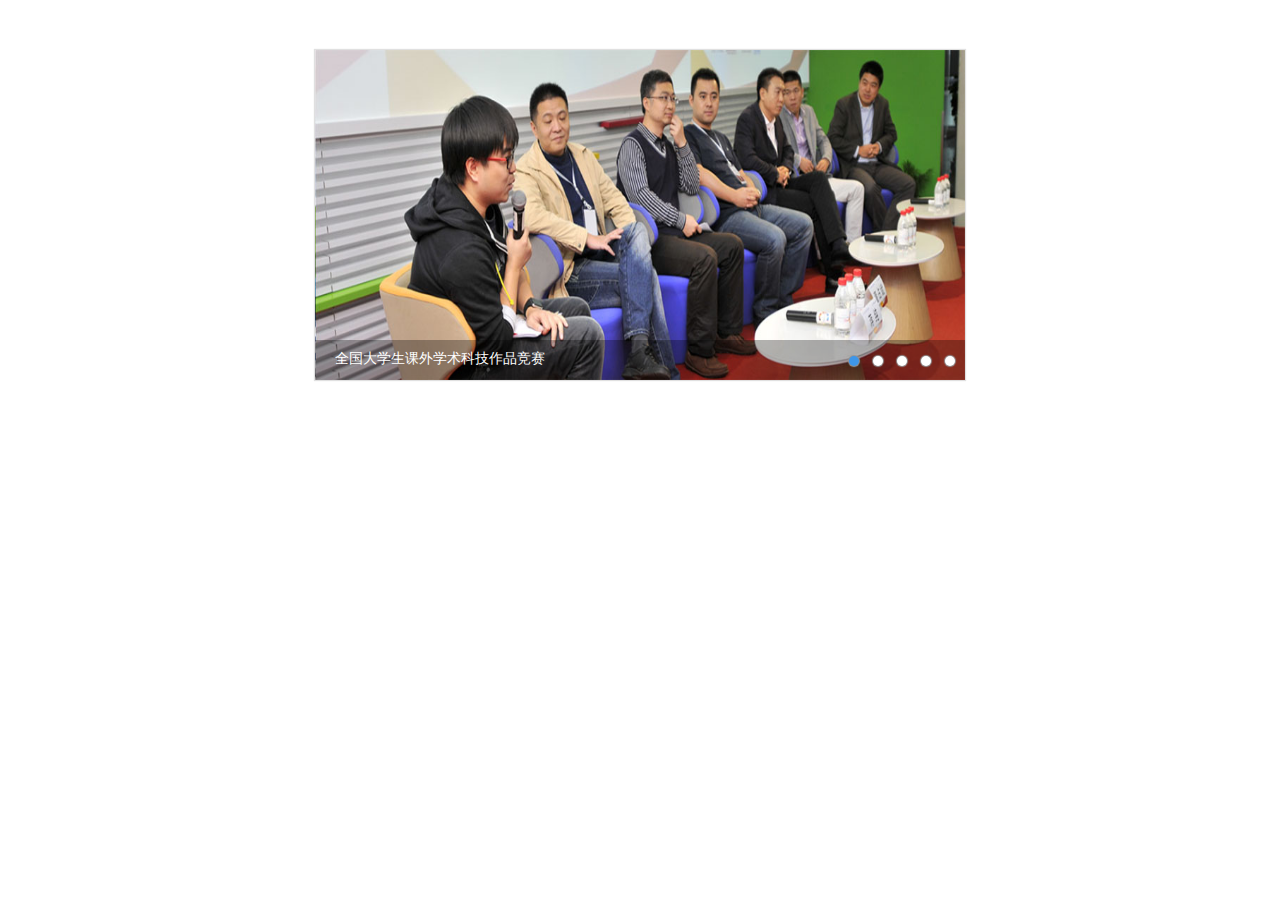
==== index.html @ 3d834607 "new js" ====
<!DOCTYPE html>
<html>
<head lang="en">
    <meta charset="UTF-8">
    <title>挑战杯</title>
    <link rel="stylesheet" type="text/css" href="css/index.css">
</head>
<body>

                <div class="show_imgs">
                    <div class="container">
                        <div id="allImgs">
                            <a href="#"><img src="img/img1.jpg" class="chaImg"></a>
                            <a href="#"><img src="img/img1.jpg" class="chaImg"></a>
                            <a href="#"><img src="img/img1.jpg" class="chaImg"></a>
                            <a href="#"><img src="img/img1.jpg" class="chaImg"></a>
                            <a href="#"><img src="img/img1.jpg" class="chaImg"></a>
                        </div>
                        <div class="img_txt">
                            <a href="#"><p>全国大学生课外学术科技作品竞赛</p></a>
                            <a href="#"><p>2</p></a>
                            <a href="#"><p>3</p></a>
                            <a href="#"><p>4</p></a>
                            <a href="#"><p>5</p></a>
                        </div>
                        <ul>
                            <li></li>
                            <li></li>
                            <li></li>
                            <li></li>
                            <li></li>
                        </ul>
                    </div>
                </div>

</body>
<script src="jquery/js/jquery-1.8.3.min.js"></script>
<script src="jquery/js/changeImgs.js"></script>
</html>
---- css/index.css ----
a {
  text-decoration: none;
}
ul {
  list-style-type: none;
}
.show_imgs {
  width: 650px;
  height: 330px;
  margin: 50px auto 0 auto;
}
.show_imgs .container {
  position: relative;
  -webkit-box-shadow: 0 0 1px 1px #e0e0e0;
  -moz-box-shadow: 0 0 1px 1px #e0e0e0;
  box-shadow: 0 0 1px 1px #e0e0e0;
  width: 100%;
  height: 100%;
  overflow: hidden;
}
.show_imgs .container #allImgs {
  width: 500%;
  height: 100%;
  overflow: hidden;
  position: absolute;
  left: 0;
}
.show_imgs .container #allImgs .chaImg {
  height: 100%;
  float: left;
  width: 650px;
  padding: 0;
  border: 0;
}
.show_imgs .container .img_txt {
  width: 100%;
  height: 40px;
  background-color: #999999;
  background: rgba(0, 0, 0, 0.3);
  position: absolute;
  bottom: 0;
}
.show_imgs .container .img_txt p {
  margin: 10px 20px;
  color: #ffffff;
  font-size: 14px;
}
.show_imgs .container ul {
  list-style-type: none;
  margin: 0 ;
  padding: 0;
  position: absolute;
  bottom: 10px;
  right: 0;
}
.show_imgs .container ul li {
  width: 10px;
  height: 10px;
  -moz-border-radius: 10px;
  /* Gecko browsers */
  -webkit-border-radius: 10px;
  /* Webkit browsers */
  border-radius: 10px;
  /* W3C syntax */
  display: inline-block;
  background-color: #ffffff;
  cursor: pointer;
  -webkit-box-shadow: 0 0 1px 1px #939395;
  -moz-box-shadow: 0 0 1px 1px #939395;
  box-shadow: 0 0 1px 1px #939395;
  margin-right: 10px;
}
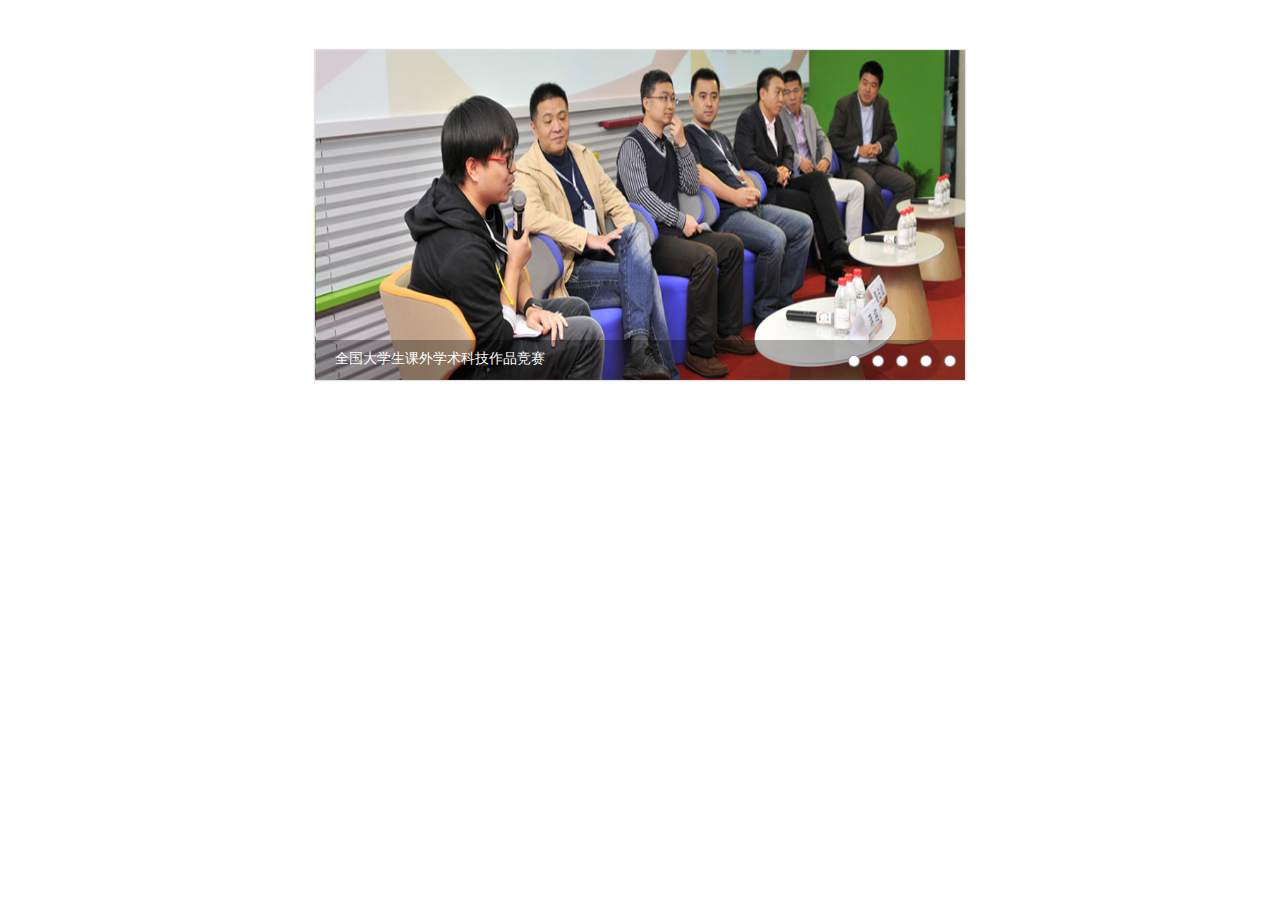
==== commit e4af430c: "update" ====
--- a/index.html
+++ b/index.html
@@ -35,5 +35,5 @@
 
 </body>
 <script src="jquery/js/jquery-1.8.3.min.js"></script>
-<script src="jquery/js/changeImgs.js"></script>
+<!--<script src="jquery/js/changeImgs.js"></script>-->
 </html>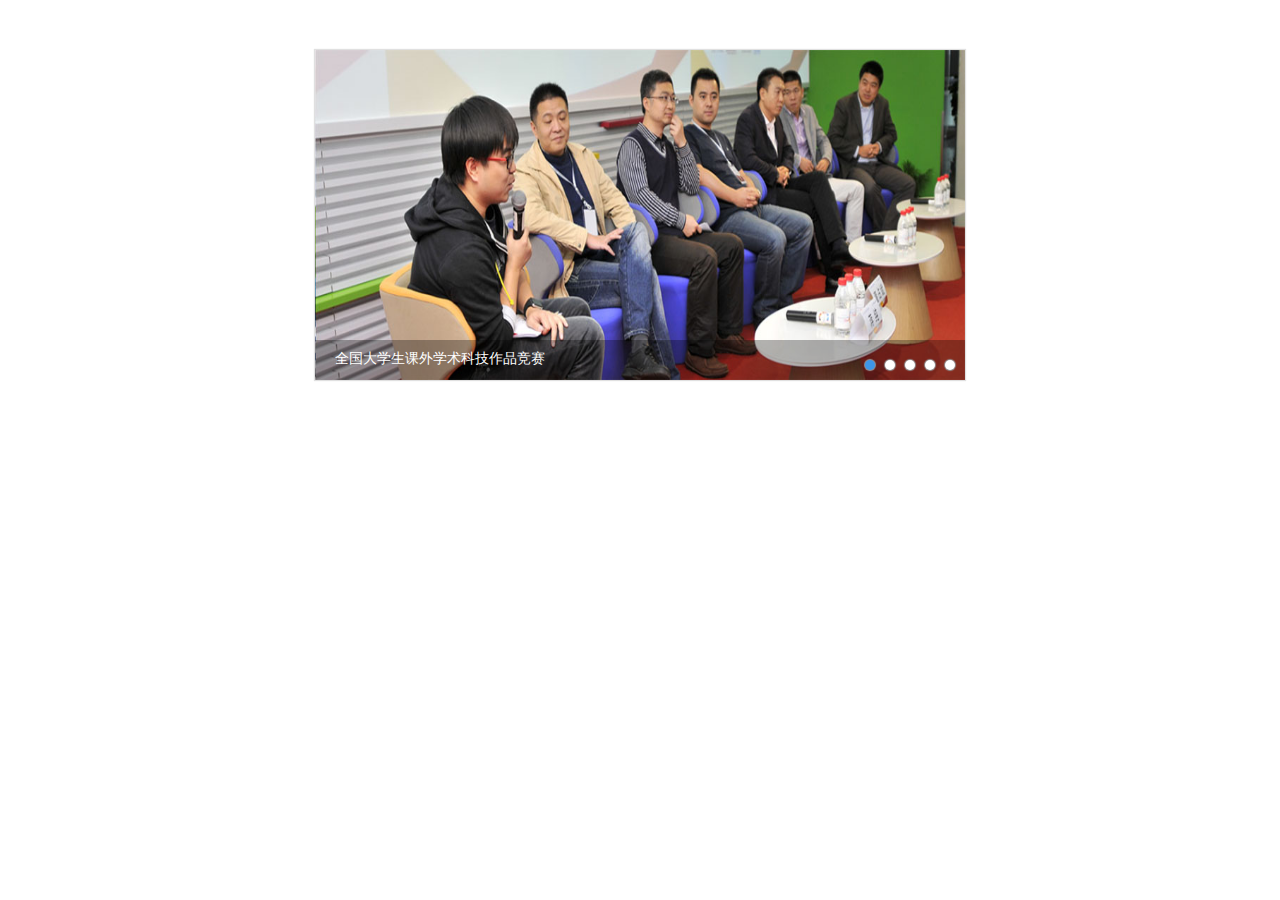
==== commit 4f9fa80d: "old change" ====
--- a/index.html
+++ b/index.html
@@ -1,39 +1,40 @@
-<!DOCTYPE html>
-<html>
-<head lang="en">
-    <meta charset="UTF-8">
-    <title>挑战杯</title>
-    <link rel="stylesheet" type="text/css" href="css/index.css">
-</head>
-<body>
-
-                <div class="show_imgs">
-                    <div class="container">
-                        <div id="allImgs">
-                            <a href="#"><img src="img/img1.jpg" class="chaImg"></a>
-                            <a href="#"><img src="img/img1.jpg" class="chaImg"></a>
-                            <a href="#"><img src="img/img1.jpg" class="chaImg"></a>
-                            <a href="#"><img src="img/img1.jpg" class="chaImg"></a>
-                            <a href="#"><img src="img/img1.jpg" class="chaImg"></a>
-                        </div>
-                        <div class="img_txt">
-                            <a href="#"><p>全国大学生课外学术科技作品竞赛</p></a>
-                            <a href="#"><p>2</p></a>
-                            <a href="#"><p>3</p></a>
-                            <a href="#"><p>4</p></a>
-                            <a href="#"><p>5</p></a>
-                        </div>
-                        <ul>
-                            <li></li>
-                            <li></li>
-                            <li></li>
-                            <li></li>
-                            <li></li>
-                        </ul>
-                    </div>
-                </div>
-
-</body>
-<script src="jquery/js/jquery-1.8.3.min.js"></script>
-<!--<script src="jquery/js/changeImgs.js"></script>-->
+<!DOCTYPE html>
+<html>
+<head lang="en">
+    <meta charset="UTF-8">
+    <title>挑战杯</title>
+    <link rel="stylesheet" type="text/css" href="css/index.css">
+</head>
+<body>
+
+                <div class="show_imgs">
+                    <div class="container">
+                        <div id="allImgs">
+                            <a href="#"><img src="img/img1.jpg" class="chaImg"></a>
+                            <a href="#"><img src="img/img1.jpg" class="chaImg"></a>
+                            <a href="#"><img src="img/img1.jpg" class="chaImg"></a>
+                            <a href="#"><img src="img/img1.jpg" class="chaImg"></a>
+                            <a href="#"><img src="img/img1.jpg" class="chaImg"></a>
+                        </div>
+                        <div class="img_txt">
+                            <a href="#"><p>全国大学生课外学术科技作品竞赛</p></a>
+                            <a href="#"><p>2</p></a>
+                            <a href="#"><p>3</p></a>
+                            <a href="#"><p>4</p></a>
+                            <a href="#"><p>5</p></a>
+                        </div>
+                        <ul>
+                            <li></li>
+                            <li></li>
+                            <li></li>
+                            <li></li>
+                            <li></li>
+                        </ul>
+                    </div>
+                </div>
+
+</body>
+<script type="text/javascript" src="jquery/js/jquery-1.8.3.min.js"></script>
+<script type="text/javascript" src="jquery/js/changeImgs.js"></script>
+<!--<script src="js/switch_img.js"></script>-->
 </html>--- a/css/index.css
+++ b/css/index.css
@@ -62,7 +62,7 @@
   /* Webkit browsers */
   border-radius: 10px;
   /* W3C syntax */
-  display: inline-block;
+  float: left;
   background-color: #ffffff;
   cursor: pointer;
   -webkit-box-shadow: 0 0 1px 1px #939395;
